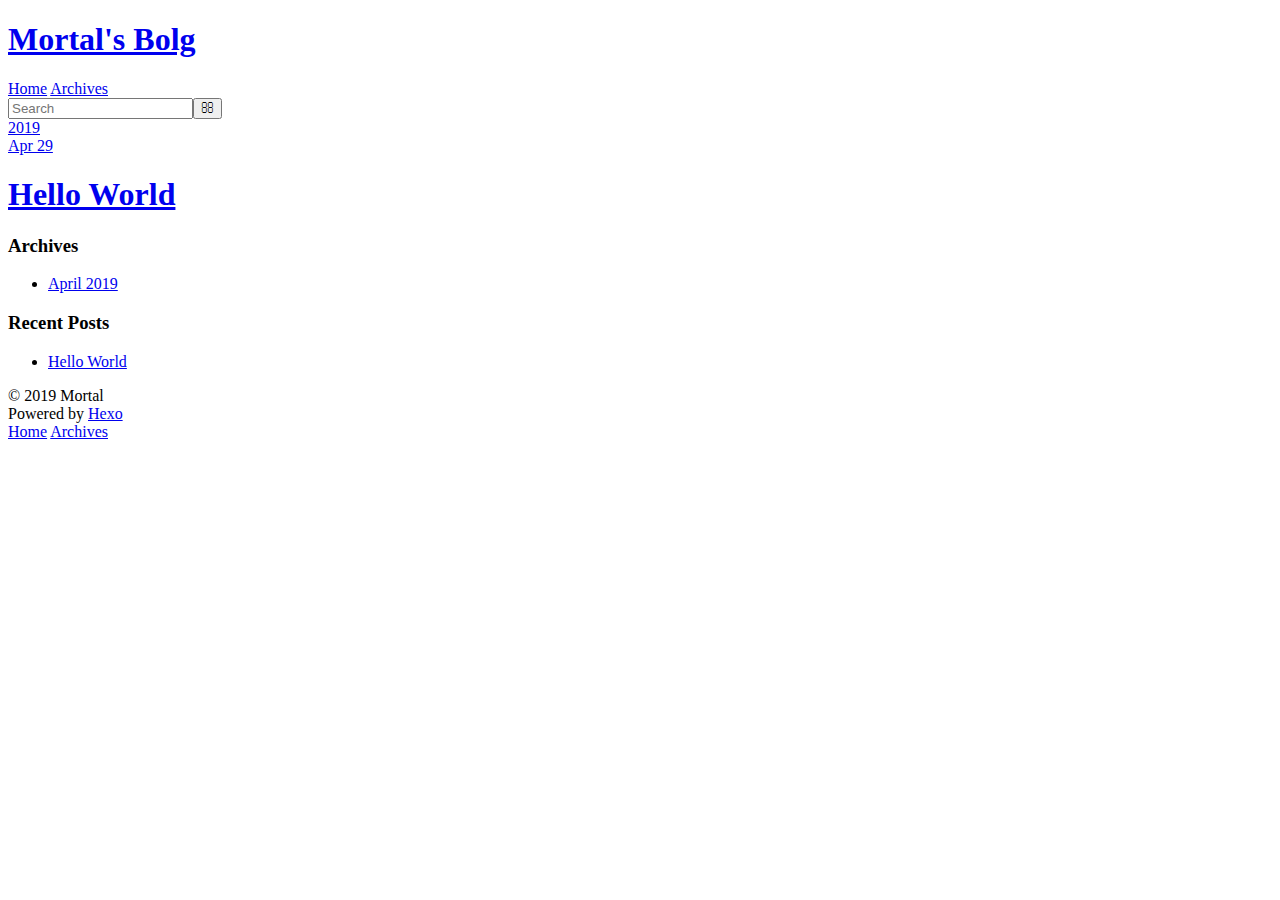
==== archives/index.html @ 1b593423 "Site updated: 2019-04-29 21:47:50" ====
<!DOCTYPE html>
<html>
<head><meta name="generator" content="Hexo 3.8.0">
  <meta charset="utf-8">
  

  
  <title>Archives | Mortal&#39;s Bolg</title>
  <meta name="viewport" content="width=device-width, initial-scale=1, maximum-scale=1">
  <meta property="og:type" content="website">
<meta property="og:title" content="Mortal&#39;s Bolg">
<meta property="og:url" content="http://yoursite.com/archives/index.html">
<meta property="og:site_name" content="Mortal&#39;s Bolg">
<meta property="og:locale" content="Chinese">
<meta name="twitter:card" content="summary">
<meta name="twitter:title" content="Mortal&#39;s Bolg">
  
    <link rel="alternate" href="/atom.xml" title="Mortal&#39;s Bolg" type="application/atom+xml">
  
  
    <link rel="icon" href="/favicon.png">
  
  
    <link href="//fonts.googleapis.com/css?family=Source+Code+Pro" rel="stylesheet" type="text/css">
  
  <link rel="stylesheet" href="/css/style.css">
</head>
</html>
<body>
  <div id="container">
    <div id="wrap">
      <header id="header">
  <div id="banner"></div>
  <div id="header-outer" class="outer">
    <div id="header-title" class="inner">
      <h1 id="logo-wrap">
        <a href="/" id="logo">Mortal&#39;s Bolg</a>
      </h1>
      
    </div>
    <div id="header-inner" class="inner">
      <nav id="main-nav">
        <a id="main-nav-toggle" class="nav-icon"></a>
        
          <a class="main-nav-link" href="/">Home</a>
        
          <a class="main-nav-link" href="/archives">Archives</a>
        
      </nav>
      <nav id="sub-nav">
        
          <a id="nav-rss-link" class="nav-icon" href="/atom.xml" title="RSS Feed"></a>
        
        <a id="nav-search-btn" class="nav-icon" title="Search"></a>
      </nav>
      <div id="search-form-wrap">
        <form action="//google.com/search" method="get" accept-charset="UTF-8" class="search-form"><input type="search" name="q" class="search-form-input" placeholder="Search"><button type="submit" class="search-form-submit">&#xF002;</button><input type="hidden" name="sitesearch" value="http://yoursite.com"></form>
      </div>
    </div>
  </div>
</header>
      <div class="outer">
        <section id="main">
  
  
    
    
      
      
      <section class="archives-wrap">
        <div class="archive-year-wrap">
          <a href="/archives/2019" class="archive-year">2019</a>
        </div>
        <div class="archives">
    
    <article class="archive-article archive-type-post">
  <div class="archive-article-inner">
    <header class="archive-article-header">
      <a href="/2019/04/29/hello-world/" class="archive-article-date">
  <time datetime="2019-04-29T12:44:18.365Z" itemprop="datePublished">Apr 29</time>
</a>
      
  
    <h1 itemprop="name">
      <a class="archive-article-title" href="/2019/04/29/hello-world/">Hello World</a>
    </h1>
  

    </header>
  </div>
</article>
  
  
    </div></section>
  


</section>
        
          <aside id="sidebar">
  
    

  
    

  
    
  
    
  <div class="widget-wrap">
    <h3 class="widget-title">Archives</h3>
    <div class="widget">
      <ul class="archive-list"><li class="archive-list-item"><a class="archive-list-link" href="/archives/2019/04/">April 2019</a></li></ul>
    </div>
  </div>


  
    
  <div class="widget-wrap">
    <h3 class="widget-title">Recent Posts</h3>
    <div class="widget">
      <ul>
        
          <li>
            <a href="/2019/04/29/hello-world/">Hello World</a>
          </li>
        
      </ul>
    </div>
  </div>

  
</aside>
        
      </div>
      <footer id="footer">
  
  <div class="outer">
    <div id="footer-info" class="inner">
      &copy; 2019 Mortal<br>
      Powered by <a href="http://hexo.io/" target="_blank">Hexo</a>
    </div>
  </div>
</footer>
    </div>
    <nav id="mobile-nav">
  
    <a href="/" class="mobile-nav-link">Home</a>
  
    <a href="/archives" class="mobile-nav-link">Archives</a>
  
</nav>
    

<script src="//ajax.googleapis.com/ajax/libs/jquery/2.0.3/jquery.min.js"></script>


  <link rel="stylesheet" href="/fancybox/jquery.fancybox.css">
  <script src="/fancybox/jquery.fancybox.pack.js"></script>


<script src="/js/script.js"></script>



  </div>
</body>
</html>
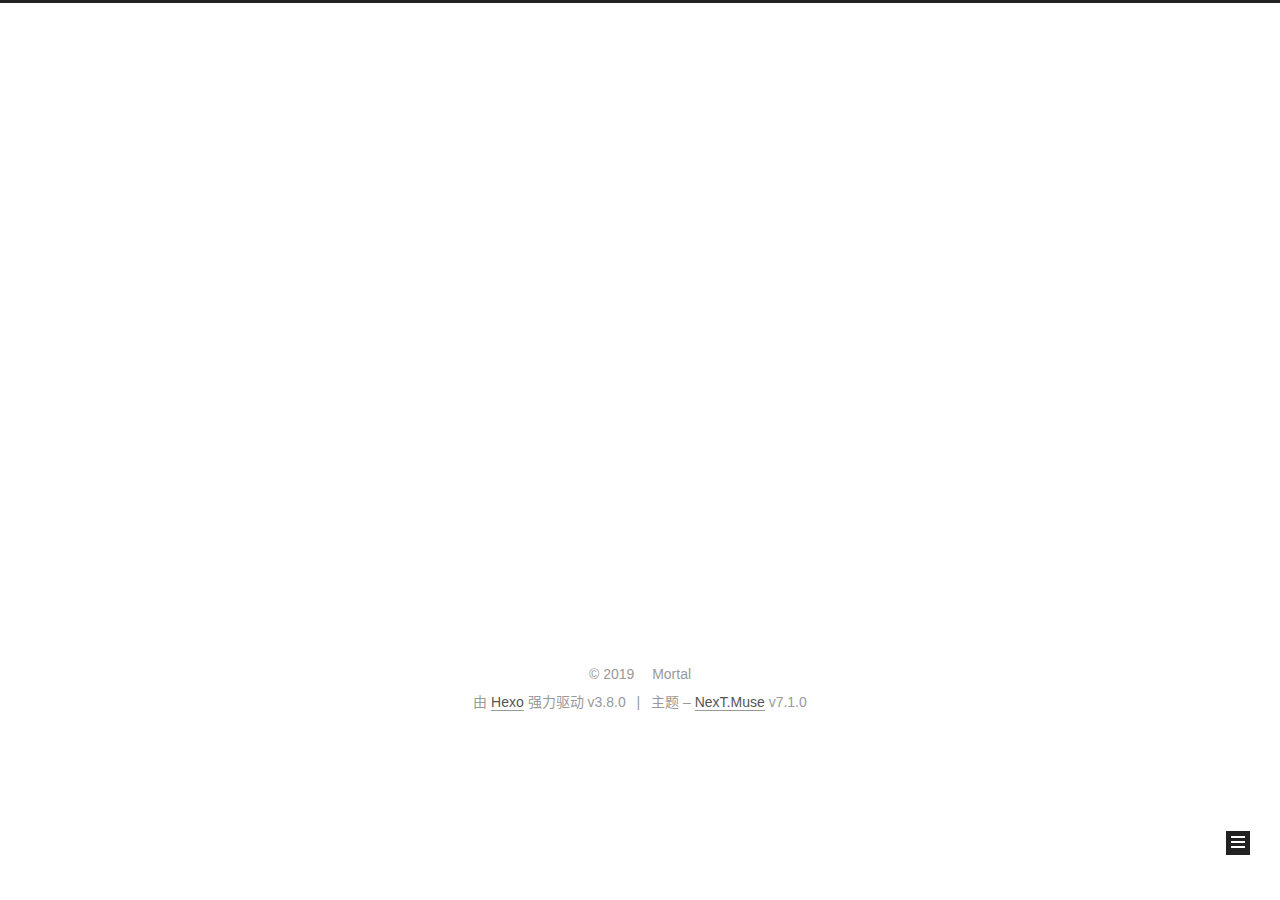
==== commit 8c509a71: "Site updated: 2019-04-29 22:42:26" ====
--- a/archives/index.html
+++ b/archives/index.html
@@ -1,170 +1,637 @@
 <!DOCTYPE html>
-<html>
+
+
+
+
+
+
+
+
+
+
+
+
+  
+
+
+<html class="theme-next muse use-motion" lang="zh-CN,en,default">
 <head><meta name="generator" content="Hexo 3.8.0">
-  <meta charset="utf-8">
-  
-
-  
-  <title>Archives | Mortal&#39;s Bolg</title>
-  <meta name="viewport" content="width=device-width, initial-scale=1, maximum-scale=1">
+  <meta charset="UTF-8">
+<meta http-equiv="X-UA-Compatible" content="IE=edge">
+<meta name="viewport" content="width=device-width, initial-scale=1, maximum-scale=2">
+<meta name="theme-color" content="#222">
+
+
+
+
+
+
+
+
+
+
+
+
+
+
+
+
+
+
+
+
+
+
+
+
+<link rel="stylesheet" href="/lib/font-awesome/css/font-awesome.min.css?v=4.6.2">
+
+<link rel="stylesheet" href="/css/main.css?v=7.1.0">
+
+
+  <link rel="apple-touch-icon" sizes="180x180" href="/images/apple-touch-icon-next.png?v=7.1.0">
+
+
+  <link rel="icon" type="image/png" sizes="32x32" href="/images/favicon-32x32-next.png?v=7.1.0">
+
+
+  <link rel="icon" type="image/png" sizes="16x16" href="/images/favicon-16x16-next.png?v=7.1.0">
+
+
+  <link rel="mask-icon" href="/images/logo.svg?v=7.1.0" color="#222">
+
+
+
+
+
+
+
+<script id="hexo.configurations">
+  var NexT = window.NexT || {};
+  var CONFIG = {
+    root: '/',
+    scheme: 'Muse',
+    version: '7.1.0',
+    sidebar: {"position":"left","display":"post","offset":12,"onmobile":false,"dimmer":false},
+    back2top: true,
+    back2top_sidebar: false,
+    fancybox: false,
+    fastclick: false,
+    lazyload: false,
+    tabs: true,
+    motion: {"enable":true,"async":false,"transition":{"post_block":"fadeIn","post_header":"slideDownIn","post_body":"slideDownIn","coll_header":"slideLeftIn","sidebar":"slideUpIn"}},
+    algolia: {
+      applicationID: '',
+      apiKey: '',
+      indexName: '',
+      hits: {"per_page":10},
+      labels: {"input_placeholder":"Search for Posts","hits_empty":"We didn't find any results for the search: ${query}","hits_stats":"${hits} results found in ${time} ms"}
+    }
+  };
+</script>
+
+
+  
+
+
+
+
   <meta property="og:type" content="website">
 <meta property="og:title" content="Mortal&#39;s Bolg">
-<meta property="og:url" content="http://yoursite.com/archives/index.html">
+<meta property="og:url" content="http://www.mortal.wiki/archives/index.html">
 <meta property="og:site_name" content="Mortal&#39;s Bolg">
-<meta property="og:locale" content="Chinese">
+<meta property="og:locale" content="zh-CN">
 <meta name="twitter:card" content="summary">
 <meta name="twitter:title" content="Mortal&#39;s Bolg">
-  
-    <link rel="alternate" href="/atom.xml" title="Mortal&#39;s Bolg" type="application/atom+xml">
-  
-  
-    <link rel="icon" href="/favicon.png">
-  
-  
-    <link href="//fonts.googleapis.com/css?family=Source+Code+Pro" rel="stylesheet" type="text/css">
-  
-  <link rel="stylesheet" href="/css/style.css">
+
+
+
+
+
+  
+  
+  <link rel="canonical" href="http://www.mortal.wiki/archives/">
+
+
+
+<script id="page.configurations">
+  CONFIG.page = {
+    sidebar: "",
+  };
+</script>
+
+  <title>归档 | Mortal's Bolg</title>
+  
+
+
+
+
+
+
+
+
+
+
+
+
+  <noscript>
+  <style>
+  .use-motion .motion-element,
+  .use-motion .brand,
+  .use-motion .menu-item,
+  .sidebar-inner,
+  .use-motion .post-block,
+  .use-motion .pagination,
+  .use-motion .comments,
+  .use-motion .post-header,
+  .use-motion .post-body,
+  .use-motion .collection-title { opacity: initial; }
+
+  .use-motion .logo,
+  .use-motion .site-title,
+  .use-motion .site-subtitle {
+    opacity: initial;
+    top: initial;
+  }
+
+  .use-motion .logo-line-before i { left: initial; }
+  .use-motion .logo-line-after i { right: initial; }
+  </style>
+</noscript>
+
 </head>
-</html>
-<body>
-  <div id="container">
-    <div id="wrap">
-      <header id="header">
-  <div id="banner"></div>
-  <div id="header-outer" class="outer">
-    <div id="header-title" class="inner">
-      <h1 id="logo-wrap">
-        <a href="/" id="logo">Mortal&#39;s Bolg</a>
-      </h1>
-      
+
+<body itemscope itemtype="http://schema.org/WebPage" lang="zh-CN">
+
+  
+  
+    
+  
+
+  <div class="container sidebar-position-left page-archive">
+    <div class="headband"></div>
+
+    <header id="header" class="header" itemscope itemtype="http://schema.org/WPHeader">
+      <div class="header-inner"><div class="site-brand-wrapper">
+  <div class="site-meta">
+    
+
+    <div class="custom-logo-site-title">
+      <a href="/" class="brand" rel="start">
+        <span class="logo-line-before"><i></i></span>
+        <span class="site-title">Mortal's Bolg</span>
+        <span class="logo-line-after"><i></i></span>
+      </a>
     </div>
-    <div id="header-inner" class="inner">
-      <nav id="main-nav">
-        <a id="main-nav-toggle" class="nav-icon"></a>
-        
-          <a class="main-nav-link" href="/">Home</a>
-        
-          <a class="main-nav-link" href="/archives">Archives</a>
-        
-      </nav>
-      <nav id="sub-nav">
-        
-          <a id="nav-rss-link" class="nav-icon" href="/atom.xml" title="RSS Feed"></a>
-        
-        <a id="nav-search-btn" class="nav-icon" title="Search"></a>
-      </nav>
-      <div id="search-form-wrap">
-        <form action="//google.com/search" method="get" accept-charset="UTF-8" class="search-form"><input type="search" name="q" class="search-form-input" placeholder="Search"><button type="submit" class="search-form-submit">&#xF002;</button><input type="hidden" name="sitesearch" value="http://yoursite.com"></form>
+    
+    
+  </div>
+
+  <div class="site-nav-toggle">
+    <button aria-label="切换导航栏">
+      <span class="btn-bar"></span>
+      <span class="btn-bar"></span>
+      <span class="btn-bar"></span>
+    </button>
+  </div>
+</div>
+
+
+
+<nav class="site-nav">
+  
+    <ul id="menu" class="menu">
+      
+        
+        
+        
+          
+          <li class="menu-item menu-item-home">
+
+    
+    
+    
+      
+    
+
+    
+
+    <a href="/" rel="section"><i class="menu-item-icon fa fa-fw fa-home"></i> <br>首页</a>
+
+  </li>
+        
+        
+        
+          
+          <li class="menu-item menu-item-archives menu-item-active">
+
+    
+    
+    
+      
+    
+
+    
+
+    <a href="/archives/" rel="section"><i class="menu-item-icon fa fa-fw fa-archive"></i> <br>归档</a>
+
+  </li>
+
+      
+      
+    </ul>
+  
+
+  
+    
+
+    
+    
+      
+      
+    
+      
+      
+    
+    
+
+  
+
+
+  
+
+  
+</nav>
+
+
+
+  
+
+
+
+</div>
+    </header>
+
+    
+
+
+    <main id="main" class="main">
+      <div class="main-inner">
+        <div class="content-wrap">
+          
+          <div id="content" class="content">
+            
+
+  
+  
+  
+  <div class="post-block archive">
+    <div id="posts" class="posts-collapse">
+      <span class="archive-move-on"></span>
+
+      
+      <span class="archive-page-counter">
+        
+        
+        
+          
+        
+        嗯..! 目前共计 2 篇日志。 继续努力。
+      </span>
+      
+
+      
+
+        
+        
+        
+
+        
+          
+          <div class="collection-title">
+            <h1 class="archive-year" id="archive-year-2019">2019</h1>
+          </div>
+        
+        
+
+        
+
+  <article class="post post-type-normal" itemscope itemtype="http://schema.org/Article">
+    <header class="post-header">
+
+      <h2 class="post-title">
+        
+          <a class="post-title-link" href="/2019/04/29/CTF中的ereg()和in_array()函数/" itemprop="url">
+            
+              <span itemprop="name">未命名</span>
+            
+          </a>
+        
+      </h2>
+
+      <div class="post-meta">
+        <time class="post-time" itemprop="dateCreated" datetime="2019-04-29T22:41:28+08:00" content="2019-04-29">
+          04-29
+        </time>
       </div>
+
+    </header>
+  </article>
+
+
+
+      
+
+        
+        
+        
+
+        
+        
+
+        
+
+  <article class="post post-type-normal" itemscope itemtype="http://schema.org/Article">
+    <header class="post-header">
+
+      <h2 class="post-title">
+        
+          <a class="post-title-link" href="/2019/04/29/hello-world/" itemprop="url">
+            
+              <span itemprop="name">Hello World</span>
+            
+          </a>
+        
+      </h2>
+
+      <div class="post-meta">
+        <time class="post-time" itemprop="dateCreated" datetime="2019-04-29T20:44:18+08:00" content="2019-04-29">
+          04-29
+        </time>
+      </div>
+
+    </header>
+  </article>
+
+
+
+      
+
     </div>
   </div>
-</header>
-      <div class="outer">
-        <section id="main">
-  
-  
-    
-    
-      
-      
-      <section class="archives-wrap">
-        <div class="archive-year-wrap">
-          <a href="/archives/2019" class="archive-year">2019</a>
+  
+  
+  
+
+  
+
+
+
+          </div>
+          
+
         </div>
-        <div class="archives">
-    
-    <article class="archive-article archive-type-post">
-  <div class="archive-article-inner">
-    <header class="archive-article-header">
-      <a href="/2019/04/29/hello-world/" class="archive-article-date">
-  <time datetime="2019-04-29T12:44:18.365Z" itemprop="datePublished">Apr 29</time>
-</a>
-      
-  
-    <h1 itemprop="name">
-      <a class="archive-article-title" href="/2019/04/29/hello-world/">Hello World</a>
-    </h1>
-  
-
-    </header>
-  </div>
-</article>
-  
-  
-    </div></section>
-  
-
-
-</section>
-        
-          <aside id="sidebar">
-  
-    
-
-  
-    
-
-  
-    
-  
-    
-  <div class="widget-wrap">
-    <h3 class="widget-title">Archives</h3>
-    <div class="widget">
-      <ul class="archive-list"><li class="archive-list-item"><a class="archive-list-link" href="/archives/2019/04/">April 2019</a></li></ul>
+        
+          
+  
+  <div class="sidebar-toggle">
+    <div class="sidebar-toggle-line-wrap">
+      <span class="sidebar-toggle-line sidebar-toggle-line-first"></span>
+      <span class="sidebar-toggle-line sidebar-toggle-line-middle"></span>
+      <span class="sidebar-toggle-line sidebar-toggle-line-last"></span>
     </div>
   </div>
 
-
-  
-    
-  <div class="widget-wrap">
-    <h3 class="widget-title">Recent Posts</h3>
-    <div class="widget">
-      <ul>
-        
-          <li>
-            <a href="/2019/04/29/hello-world/">Hello World</a>
-          </li>
-        
-      </ul>
+  <aside id="sidebar" class="sidebar">
+    <div class="sidebar-inner">
+
+      
+
+      
+
+      <div class="site-overview-wrap sidebar-panel sidebar-panel-active">
+        <div class="site-overview">
+          <div class="site-author motion-element" itemprop="author" itemscope itemtype="http://schema.org/Person">
+            
+              <p class="site-author-name" itemprop="name">Mortal</p>
+              <div class="site-description motion-element" itemprop="description"></div>
+          </div>
+
+          
+            <nav class="site-state motion-element">
+              
+                <div class="site-state-item site-state-posts">
+                
+                  <a href="/archives/">
+                
+                    <span class="site-state-item-count">2</span>
+                    <span class="site-state-item-name">日志</span>
+                  </a>
+                </div>
+              
+
+              
+
+              
+            </nav>
+          
+
+          
+
+          
+
+          
+
+          
+
+          
+          
+
+          
+            
+          
+          
+
+        </div>
+      </div>
+
+      
+
+      
+
     </div>
+  </aside>
+  
+
+
+        
+      </div>
+    </main>
+
+    <footer id="footer" class="footer">
+      <div class="footer-inner">
+        <div class="copyright">&copy; <span itemprop="copyrightYear">2019</span>
+  <span class="with-love" id="animate">
+    <i class="fa fa-user"></i>
+  </span>
+  <span class="author" itemprop="copyrightHolder">Mortal</span>
+
+  
+
+  
+</div>
+
+
+  <div class="powered-by">由 <a href="https://hexo.io" class="theme-link" rel="noopener" target="_blank">Hexo</a> 强力驱动 v3.8.0</div>
+
+
+
+  <span class="post-meta-divider">|</span>
+
+
+
+  <div class="theme-info">主题 – <a href="https://theme-next.org" class="theme-link" rel="noopener" target="_blank">NexT.Muse</a> v7.1.0</div>
+
+
+
+
+        
+
+
+
+
+
+
+
+
+        
+      </div>
+    </footer>
+
+    
+      <div class="back-to-top">
+        <i class="fa fa-arrow-up"></i>
+        
+      </div>
+    
+
+    
+
+    
+
+    
   </div>
 
   
-</aside>
-        
-      </div>
-      <footer id="footer">
-  
-  <div class="outer">
-    <div id="footer-info" class="inner">
-      &copy; 2019 Mortal<br>
-      Powered by <a href="http://hexo.io/" target="_blank">Hexo</a>
-    </div>
-  </div>
-</footer>
-    </div>
-    <nav id="mobile-nav">
-  
-    <a href="/" class="mobile-nav-link">Home</a>
-  
-    <a href="/archives" class="mobile-nav-link">Archives</a>
-  
-</nav>
-    
-
-<script src="//ajax.googleapis.com/ajax/libs/jquery/2.0.3/jquery.min.js"></script>
-
-
-  <link rel="stylesheet" href="/fancybox/jquery.fancybox.css">
-  <script src="/fancybox/jquery.fancybox.pack.js"></script>
-
-
-<script src="/js/script.js"></script>
-
-
-
-  </div>
+
+<script>
+  if (Object.prototype.toString.call(window.Promise) !== '[object Function]') {
+    window.Promise = null;
+  }
+</script>
+
+
+
+
+
+
+
+
+
+
+
+
+
+
+
+
+
+
+
+
+
+
+
+
+
+
+  
+  <script src="/lib/jquery/index.js?v=2.1.3"></script>
+
+  
+  <script src="/lib/velocity/velocity.min.js?v=1.2.1"></script>
+
+  
+  <script src="/lib/velocity/velocity.ui.min.js?v=1.2.1"></script>
+
+
+  
+
+
+  <script src="/js/utils.js?v=7.1.0"></script>
+
+  <script src="/js/motion.js?v=7.1.0"></script>
+
+
+
+  
+  
+
+
+  <script src="/js/schemes/muse.js?v=7.1.0"></script>
+
+
+
+  
+
+  
+
+
+  <script src="/js/next-boot.js?v=7.1.0"></script>
+
+
+  
+
+  
+
+  
+
+  
+
+
+
+  
+
+
+
+
+  
+
+  
+
+  
+
+  
+
+  
+
+  
+
+  
+
+  
+
+  
+
+  
+
+  
+
+  
+
+  
+
+  
+
 </body>
-</html>+</html>
--- a/css/main.css
+++ b/css/main.css
@@ -0,0 +1,2476 @@
+/* normalize.css v8.0.1 | MIT License | github.com/necolas/normalize.css */
+html {
+  line-height: 1.15; /* 1 */
+  -webkit-text-size-adjust: 100%; /* 2 */
+}
+body {
+  margin: 0;
+}
+main {
+  display: block;
+}
+h1 {
+  font-size: 2em;
+  margin: 0.67em 0;
+}
+hr {
+  box-sizing: content-box; /* 1 */
+  height: 0; /* 1 */
+  overflow: visible; /* 2 */
+}
+pre {
+  font-family: monospace, monospace; /* 1 */
+  font-size: 1em; /* 2 */
+}
+a {
+  background-color: transparent;
+}
+abbr[title] {
+  border-bottom: none; /* 1 */
+  text-decoration: underline; /* 2 */
+  text-decoration: underline dotted; /* 2 */
+}
+b,
+strong {
+  font-weight: bolder;
+}
+code,
+kbd,
+samp {
+  font-family: monospace, monospace; /* 1 */
+  font-size: 1em; /* 2 */
+}
+small {
+  font-size: 80%;
+}
+sub,
+sup {
+  font-size: 75%;
+  line-height: 0;
+  position: relative;
+  vertical-align: baseline;
+}
+sub {
+  bottom: -0.25em;
+}
+sup {
+  top: -0.5em;
+}
+img {
+  border-style: none;
+}
+button,
+input,
+optgroup,
+select,
+textarea {
+  font-family: inherit; /* 1 */
+  font-size: 100%; /* 1 */
+  line-height: 1.15; /* 1 */
+  margin: 0; /* 2 */
+}
+button,
+input {
+/* 1 */
+  overflow: visible;
+}
+button,
+select {
+/* 1 */
+  text-transform: none;
+}
+button,
+[type="button"],
+[type="reset"],
+[type="submit"] {
+  -webkit-appearance: button;
+}
+button::-moz-focus-inner,
+[type="button"]::-moz-focus-inner,
+[type="reset"]::-moz-focus-inner,
+[type="submit"]::-moz-focus-inner {
+  border-style: none;
+  padding: 0;
+}
+button:-moz-focusring,
+[type="button"]:-moz-focusring,
+[type="reset"]:-moz-focusring,
+[type="submit"]:-moz-focusring {
+  outline: 1px dotted ButtonText;
+}
+fieldset {
+  padding: 0.35em 0.75em 0.625em;
+}
+legend {
+  box-sizing: border-box; /* 1 */
+  color: inherit; /* 2 */
+  display: table; /* 1 */
+  max-width: 100%; /* 1 */
+  padding: 0; /* 3 */
+  white-space: normal; /* 1 */
+}
+progress {
+  vertical-align: baseline;
+}
+textarea {
+  overflow: auto;
+}
+[type="checkbox"],
+[type="radio"] {
+  box-sizing: border-box; /* 1 */
+  padding: 0; /* 2 */
+}
+[type="number"]::-webkit-inner-spin-button,
+[type="number"]::-webkit-outer-spin-button {
+  height: auto;
+}
+[type="search"] {
+  -webkit-appearance: textfield; /* 1 */
+  outline-offset: -2px; /* 2 */
+}
+[type="search"]::-webkit-search-decoration {
+  -webkit-appearance: none;
+}
+::-webkit-file-upload-button {
+  -webkit-appearance: button; /* 1 */
+  font: inherit; /* 2 */
+}
+details {
+  display: block;
+}
+summary {
+  display: list-item;
+}
+template {
+  display: none;
+}
+[hidden] {
+  display: none;
+}
+::selection {
+  background: #262a30;
+  color: #fff;
+}
+body {
+  position: relative;
+  font-family: 'Lato', "PingFang SC", "Microsoft YaHei", sans-serif;
+  font-size: 14px;
+  line-height: 2;
+  color: #555;
+  background: #fff;
+}
+@media (max-width: 991px) {
+  body {
+    padding-right: 0 !important;
+  }
+}
+@media (min-width: 1200px) {
+  body {
+    font-size: 16px;
+  }
+}
+h1,
+h2,
+h3,
+h4,
+h5,
+h6 {
+  margin: 20px 0 15px;
+  padding: 0;
+  font-weight: bold;
+  line-height: 1.5;
+  font-family: 'Lato', "PingFang SC", "Microsoft YaHei", sans-serif;
+}
+h1 {
+  font-size: 22px;
+}
+h1 code {
+  font-size: 1em;
+}
+@media (max-width: 767px) {
+  h1 {
+    font-size: 18px;
+  }
+  h1 code {
+    font-size: 1em;
+  }
+}
+h2 {
+  font-size: 20px;
+}
+h2 code {
+  font-size: 1em;
+}
+@media (max-width: 767px) {
+  h2 {
+    font-size: 16px;
+  }
+  h2 code {
+    font-size: 1em;
+  }
+}
+h3 {
+  font-size: 18px;
+}
+h3 code {
+  font-size: 1em;
+}
+@media (max-width: 767px) {
+  h3 {
+    font-size: 14px;
+  }
+  h3 code {
+    font-size: 1em;
+  }
+}
+h4 {
+  font-size: 16px;
+}
+h4 code {
+  font-size: 1em;
+}
+@media (max-width: 767px) {
+  h4 {
+    font-size: 12px;
+  }
+  h4 code {
+    font-size: 1em;
+  }
+}
+h5 {
+  font-size: 14px;
+}
+h5 code {
+  font-size: 1em;
+}
+@media (max-width: 767px) {
+  h5 {
+    font-size: 10px;
+  }
+  h5 code {
+    font-size: 1em;
+  }
+}
+h6 {
+  font-size: 12px;
+}
+h6 code {
+  font-size: 1em;
+}
+@media (max-width: 767px) {
+  h6 {
+    font-size: 8px;
+  }
+  h6 code {
+    font-size: 1em;
+  }
+}
+p {
+  margin: 0 0 20px 0;
+}
+a,
+span.exturl {
+  overflow-wrap: break-word;
+  word-wrap: break-word;
+  background-color: transparent;
+  color: #555;
+  text-decoration: none;
+  outline: none;
+  border-bottom: 1px solid #999;
+  cursor: pointer;
+}
+a:hover,
+span.exturl:hover {
+  color: #222;
+  border-bottom-color: #222;
+}
+video {
+  max-width: 100%;
+  display: block;
+  margin-left: auto;
+  margin-right: auto;
+}
+img {
+  display: block;
+  margin: auto;
+  max-width: 100%;
+  height: auto;
+}
+hr {
+  margin: 40px 0;
+  height: 3px;
+  border: none;
+  background-color: #ddd;
+  background-image: repeating-linear-gradient(-45deg, #fff, #fff 4px, transparent 4px, transparent 8px);
+}
+blockquote {
+  margin: 0;
+  padding: 0 15px;
+  color: #666;
+  border-left: 4px solid #ddd;
+}
+blockquote cite::before {
+  content: "-";
+  padding: 0 5px;
+}
+dt {
+  font-weight: 700;
+}
+dd {
+  margin: 0;
+  padding: 0;
+}
+kbd {
+  border: 1px solid #ccc;
+  border-radius: 0.2em;
+  box-shadow: 0.1em 0.1em 0.2em rgba(0,0,0,0.1);
+  background-color: #f9f9f9;
+  font-family: inherit;
+  background-image: linear-gradient(top, #eee, #fff, #eee);
+  padding: 0.1em 0.3em;
+  white-space: nowrap;
+}
+.text-left {
+  text-align: left;
+}
+.text-center {
+  text-align: center;
+}
+.text-right {
+  text-align: right;
+}
+.text-justify {
+  text-align: justify;
+}
+.text-nowrap {
+  white-space: nowrap;
+}
+.text-lowercase {
+  text-transform: lowercase;
+}
+.text-uppercase {
+  text-transform: uppercase;
+}
+.text-capitalize {
+  text-transform: capitalize;
+}
+.center-block {
+  display: block;
+  margin-left: auto;
+  margin-right: auto;
+}
+.clearfix:before,
+.clearfix:after {
+  content: " ";
+  display: table;
+}
+.clearfix:after {
+  clear: both;
+}
+.pullquote {
+  width: 45%;
+}
+.pullquote.left {
+  float: left;
+  margin-left: 5px;
+  margin-right: 10px;
+}
+.pullquote.right {
+  float: right;
+  margin-left: 10px;
+  margin-right: 5px;
+}
+.affix {
+  position: fixed;
+}
+.translation {
+  margin-top: -20px;
+  font-size: 14px;
+  color: #999;
+}
+.scrollbar-measure {
+  width: 100px;
+  height: 100px;
+  overflow: scroll;
+  position: absolute;
+  top: -9999px;
+}
+.use-motion .motion-element {
+  opacity: 0;
+}
+.table-container {
+  margin: 20px 0;
+  overflow: auto;
+  -webkit-overflow-scrolling: touch;
+}
+.highlight .table-container {
+  margin: 0px;
+}
+table {
+  width: 100%;
+  border-collapse: collapse;
+  border-spacing: 0;
+  font-size: 14px;
+}
+table > tbody > tr:nth-of-type(odd) {
+  background-color: #f9f9f9;
+}
+table > tbody > tr:hover {
+  background-color: #f5f5f5;
+}
+caption,
+th,
+td {
+  padding: 8px;
+  text-align: left;
+  vertical-align: middle;
+  font-weight: normal;
+}
+th,
+td {
+  border: 1px solid #ddd;
+  border-bottom: 3px solid #ddd;
+}
+th {
+  padding-bottom: 10px;
+  font-weight: 700;
+}
+td {
+  border-bottom-width: 1px;
+}
+html,
+body {
+  height: 100%;
+}
+.container {
+  position: relative;
+}
+.header-inner {
+  margin: 0 auto;
+  padding: 100px 0 70px;
+  width: 700px;
+}
+@media (min-width: 1200px) {
+  .container .header-inner {
+    width: 800px;
+  }
+}
+@media (min-width: 1600px) {
+  .container .header-inner {
+    width: 900px;
+  }
+}
+.main-inner {
+  margin: 0 auto;
+  width: 700px;
+}
+@media (min-width: 1200px) {
+  .container .main-inner {
+    width: 800px;
+  }
+}
+@media (min-width: 1600px) {
+  .container .main-inner {
+    width: 900px;
+  }
+}
+.footer {
+  padding: 20px 0;
+}
+.footer-inner {
+  box-sizing: border-box;
+  margin: 0px auto;
+  width: 700px;
+}
+@media (min-width: 1200px) {
+  .container .footer-inner {
+    width: 800px;
+  }
+}
+@media (min-width: 1600px) {
+  .container .footer-inner {
+    width: 900px;
+  }
+}
+pre,
+.highlight {
+  overflow: auto;
+  margin: 20px 0;
+  padding: 0;
+  font-size: 14px;
+  color: #4d4d4c;
+  background: #f7f7f7;
+  line-height: 1.6;
+}
+pre,
+code {
+  font-family: consolas, Menlo, "PingFang SC", "Microsoft YaHei", monospace;
+}
+code {
+  overflow-wrap: break-word;
+  word-wrap: break-word;
+  padding: 2px 4px;
+  color: #555;
+  background: #eee;
+  border-radius: 3px;
+  font-size: 14px;
+}
+pre {
+  padding: 10px;
+}
+pre code {
+  padding: 0;
+  color: #4d4d4c;
+  background: none;
+  text-shadow: none;
+}
+.highlight {
+  border-radius: 1px;
+}
+.highlight pre {
+  border: none;
+  margin: 0;
+  padding: 10px 0;
+}
+.highlight table {
+  margin: 0;
+  width: auto;
+  border: none;
+}
+.highlight td {
+  border: none;
+  padding: 0;
+}
+.highlight figcaption {
+  font-size: 1em;
+  color: #4d4d4c;
+  line-height: 1em;
+  margin-bottom: 1em;
+  margin: 0em;
+  padding: 0.5em;
+  background: #eee;
+  border-bottom: 1px solid #e9e9e9;
+}
+.highlight figcaption:before,
+.highlight figcaption:after {
+  content: " ";
+  display: table;
+}
+.highlight figcaption:after {
+  clear: both;
+}
+.highlight figcaption a {
+  float: right;
+  color: #4d4d4c;
+}
+.highlight figcaption a:hover {
+  border-bottom-color: #4d4d4c;
+}
+.highlight .gutter pre {
+  padding-left: 10px;
+  padding-right: 10px;
+  color: #869194;
+  text-align: right;
+  background-color: #eff2f3;
+}
+.highlight .code pre {
+  width: 100%;
+  padding-left: 10px;
+  padding-right: 10px;
+  background-color: #f7f7f7;
+}
+.highlight .line {
+  height: 20px;
+}
+.gutter {
+  -webkit-user-select: none;
+  -moz-user-select: none;
+  -ms-user-select: none;
+  user-select: none;
+}
+.gist table {
+  width: auto;
+}
+.gist table td {
+  border: none;
+}
+pre .deletion {
+  background: #fdd;
+}
+pre .addition {
+  background: #dfd;
+}
+pre .meta {
+  color: #8959a8;
+}
+pre .comment {
+  color: #8e908c;
+}
+pre .variable,
+pre .attribute,
+pre .tag,
+pre .name,
+pre .regexp,
+pre .ruby .constant,
+pre .xml .tag .title,
+pre .xml .pi,
+pre .xml .doctype,
+pre .html .doctype,
+pre .css .id,
+pre .css .class,
+pre .css .pseudo {
+  color: #c82829;
+}
+pre .number,
+pre .preprocessor,
+pre .built_in,
+pre .builtin-name,
+pre .literal,
+pre .params,
+pre .constant,
+pre .command {
+  color: #f5871f;
+}
+pre .ruby .class .title,
+pre .css .rules .attribute,
+pre .string,
+pre .symbol,
+pre .value,
+pre .inheritance,
+pre .header,
+pre .ruby .symbol,
+pre .xml .cdata,
+pre .special,
+pre .formula {
+  color: #718c00;
+}
+pre .title,
+pre .css .hexcolor {
+  color: #3e999f;
+}
+pre .function,
+pre .python .decorator,
+pre .python .title,
+pre .ruby .function .title,
+pre .ruby .title .keyword,
+pre .perl .sub,
+pre .javascript .title,
+pre .coffeescript .title {
+  color: #4271ae;
+}
+pre .keyword,
+pre .javascript .function {
+  color: #8959a8;
+}
+.posts-expand .post-body img.full-image {
+  border: none;
+}
+.blockquote-center,
+.page-home .post-type-quote blockquote,
+.page-post-detail .post-type-quote blockquote {
+  position: relative;
+  margin: 40px 0;
+  padding: 0;
+  border-left: none;
+  text-align: center;
+}
+.blockquote-center::before,
+.page-home .post-type-quote blockquote::before,
+.page-post-detail .post-type-quote blockquote::before,
+.blockquote-center::after,
+.page-home .post-type-quote blockquote::after,
+.page-post-detail .post-type-quote blockquote::after {
+  position: absolute;
+  content: ' ';
+  display: block;
+  width: 100%;
+  height: 24px;
+  opacity: 0.2;
+  background-repeat: no-repeat;
+  background-position: 0 -6px;
+  background-size: 22px 22px;
+}
+.blockquote-center::before,
+.page-home .post-type-quote blockquote::before,
+.page-post-detail .post-type-quote blockquote::before {
+  top: -20px;
+  background-image: url("../images/quote-l.svg");
+  border-top: 1px solid #ccc;
+}
+.blockquote-center::after,
+.page-home .post-type-quote blockquote::after,
+.page-post-detail .post-type-quote blockquote::after {
+  bottom: -20px;
+  background-image: url("../images/quote-r.svg");
+  border-bottom: 1px solid #ccc;
+  background-position: 100% 8px;
+}
+.blockquote-center p,
+.page-home .post-type-quote blockquote p,
+.page-post-detail .post-type-quote blockquote p,
+.blockquote-center div,
+.page-home .post-type-quote blockquote div,
+.page-post-detail .post-type-quote blockquote div {
+  text-align: center;
+}
+.post .post-body .group-picture img {
+  box-sizing: border-box;
+  padding: 0 3px;
+  border: none;
+}
+.post .group-picture-row {
+  overflow: hidden;
+  margin-top: 6px;
+}
+.post .group-picture-row:first-child {
+  margin-top: 0;
+}
+.post .group-picture-column {
+  float: left;
+}
+.page-post-detail .post-body .group-picture-column {
+  float: none;
+  margin-top: 10px;
+  width: auto !important;
+}
+.page-post-detail .post-body .group-picture-column img {
+  margin: 0 auto;
+}
+.page-archive .group-picture-container {
+  overflow: hidden;
+}
+.page-archive .group-picture-row {
+  float: left;
+}
+.page-archive .group-picture-row:first-child {
+  margin-top: 6px;
+}
+.page-archive .group-picture-column {
+  max-width: 150px;
+  max-height: 150px;
+}
+.post-body .label {
+  display: inline;
+  padding: 0 2px;
+}
+.post-body .label.default {
+  background-color: #f0f0f0;
+}
+.post-body .label.primary {
+  background-color: #efe6f7;
+}
+.post-body .label.info {
+  background-color: #e5f2f8;
+}
+.post-body .label.success {
+  background-color: #e7f4e9;
+}
+.post-body .label.warning {
+  background-color: #fcf6e1;
+}
+.post-body .label.danger {
+  background-color: #fae8eb;
+}
+.post-body .note {
+  position: relative;
+  padding: 15px;
+  margin-bottom: 20px;
+  border: 1px solid #eee;
+  border-left-width: 5px;
+  border-radius: 3px;
+}
+.post-body .note h2,
+.post-body .note h3,
+.post-body .note h4,
+.post-body .note h5,
+.post-body .note h6 {
+  margin-top: 0;
+  margin-bottom: 0;
+  border-bottom: initial;
+  padding-top: 0 !important;
+}
+.post-body .note p:first-child,
+.post-body .note ul:first-child,
+.post-body .note ol:first-child,
+.post-body .note table:first-child,
+.post-body .note pre:first-child,
+.post-body .note blockquote:first-child {
+  margin-top: 0;
+}
+.post-body .note p:last-child,
+.post-body .note ul:last-child,
+.post-body .note ol:last-child,
+.post-body .note table:last-child,
+.post-body .note pre:last-child,
+.post-body .note blockquote:last-child {
+  margin-bottom: 0;
+}
+.post-body .note.default {
+  border-left-color: #777;
+}
+.post-body .note.default h2,
+.post-body .note.default h3,
+.post-body .note.default h4,
+.post-body .note.default h5,
+.post-body .note.default h6 {
+  color: #777;
+}
+.post-body .note.primary {
+  border-left-color: #6f42c1;
+}
+.post-body .note.primary h2,
+.post-body .note.primary h3,
+.post-body .note.primary h4,
+.post-body .note.primary h5,
+.post-body .note.primary h6 {
+  color: #6f42c1;
+}
+.post-body .note.info {
+  border-left-color: #428bca;
+}
+.post-body .note.info h2,
+.post-body .note.info h3,
+.post-body .note.info h4,
+.post-body .note.info h5,
+.post-body .note.info h6 {
+  color: #428bca;
+}
+.post-body .note.success {
+  border-left-color: #5cb85c;
+}
+.post-body .note.success h2,
+.post-body .note.success h3,
+.post-body .note.success h4,
+.post-body .note.success h5,
+.post-body .note.success h6 {
+  color: #5cb85c;
+}
+.post-body .note.warning {
+  border-left-color: #f0ad4e;
+}
+.post-body .note.warning h2,
+.post-body .note.warning h3,
+.post-body .note.warning h4,
+.post-body .note.warning h5,
+.post-body .note.warning h6 {
+  color: #f0ad4e;
+}
+.post-body .note.danger {
+  border-left-color: #d9534f;
+}
+.post-body .note.danger h2,
+.post-body .note.danger h3,
+.post-body .note.danger h4,
+.post-body .note.danger h5,
+.post-body .note.danger h6 {
+  color: #d9534f;
+}
+.post-body .tabs {
+  position: relative;
+  display: block;
+  margin-bottom: 20px;
+  padding-top: 10px;
+}
+.post-body .tabs ul.nav-tabs {
+  margin: 0;
+  padding: 0;
+  display: flex;
+  margin-bottom: -1px;
+}
+@media (max-width: 413px) {
+  .post-body .tabs ul.nav-tabs {
+    display: block;
+    margin-bottom: 5px;
+  }
+}
+.post-body .tabs ul.nav-tabs li.tab {
+  list-style-type: none !important;
+  margin: 0 0.25em 0 0;
+  border-top: 3px solid transparent;
+  border-left: 1px solid transparent;
+  border-right: 1px solid transparent;
+}
+@media (max-width: 413px) {
+  .post-body .tabs ul.nav-tabs li.tab {
+    margin: initial;
+    border-top: 1px solid transparent;
+    border-left: 3px solid transparent;
+    border-right: 1px solid transparent;
+    border-bottom: 1px solid transparent;
+  }
+}
+.post-body .tabs ul.nav-tabs li.tab a {
+  outline: 0;
+  border-bottom: initial;
+  display: block;
+  line-height: 1.8em;
+  padding: 0.25em 0.75em;
+  transition-duration: 0.2s;
+  transition-timing-function: ease-out;
+  transition-delay: 0s;
+}
+.post-body .tabs ul.nav-tabs li.tab a i {
+  width: 1.285714285714286em;
+}
+.post-body .tabs ul.nav-tabs li.tab.active {
+  border-top: 3px solid #fc6423;
+  border-left: 1px solid #ddd;
+  border-right: 1px solid #ddd;
+  background-color: #fff;
+}
+@media (max-width: 413px) {
+  .post-body .tabs ul.nav-tabs li.tab.active {
+    border-top: 1px solid #ddd;
+    border-left: 3px solid #fc6423;
+    border-right: 1px solid #ddd;
+    border-bottom: 1px solid #ddd;
+  }
+}
+.post-body .tabs ul.nav-tabs li.tab.active a {
+  cursor: default;
+  color: #555;
+}
+.post-body .tabs .tab-content {
+  background-color: #fff;
+}
+.post-body .tabs .tab-content .tab-pane {
+  border: 1px solid #ddd;
+  padding: 20px 20px 0 20px;
+}
+.post-body .tabs .tab-content .tab-pane:not(.active) {
+  display: none;
+}
+.post-body .tabs .tab-content .tab-pane.active {
+  display: block;
+}
+.btn {
+  display: inline-block;
+  padding: 0 20px;
+  font-size: 14px;
+  color: #fff;
+  background: #222;
+  border: 2px solid #222;
+  text-decoration: none;
+  border-radius: 0;
+  transition-property: background-color;
+  transition-duration: 0.2s;
+  transition-timing-function: ease-in-out;
+  transition-delay: 0s;
+  line-height: 2;
+}
+.btn:hover {
+  border-color: #222;
+  color: #222;
+  background: #fff;
+}
+.btn +.btn {
+  margin: 0 0 8px 8px;
+}
+.btn .fa-fw {
+  width: 1.285714285714286em;
+  text-align: left;
+}
+.btn-bar {
+  display: block;
+  width: 22px;
+  height: 2px;
+  background: #555;
+  border-radius: 1px;
+}
+.btn-bar+.btn-bar {
+  margin-top: 4px;
+}
+.pagination {
+  margin: 120px 0 40px;
+  text-align: center;
+  border-top: 1px solid #eee;
+}
+.page-number-basic,
+.pagination .prev,
+.pagination .next,
+.pagination .page-number,
+.pagination .space {
+  display: inline-block;
+  position: relative;
+  top: -1px;
+  margin: 0 10px;
+  padding: 0 11px;
+}
+@media (max-width: 767px) {
+  .page-number-basic,
+  .pagination .prev,
+  .pagination .next,
+  .pagination .page-number,
+  .pagination .space {
+    margin: 0 5px;
+  }
+}
+.pagination .prev,
+.pagination .next,
+.pagination .page-number {
+  border-bottom: 0;
+  border-top: 1px solid #eee;
+  transition-property: border-color;
+  transition-duration: 0.2s;
+  transition-timing-function: ease-in-out;
+  transition-delay: 0s;
+}
+.pagination .prev:hover,
+.pagination .next:hover,
+.pagination .page-number:hover {
+  border-top-color: #222;
+}
+.pagination .space {
+  padding: 0;
+  margin: 0;
+}
+.pagination .prev {
+  margin-left: 0;
+}
+.pagination .next {
+  margin-right: 0;
+}
+.pagination .page-number.current {
+  color: #fff;
+  background: #ccc;
+  border-top-color: #ccc;
+}
+@media (max-width: 767px) {
+  .pagination {
+    border-top: none;
+  }
+  .pagination .prev,
+  .pagination .next,
+  .pagination .page-number {
+    margin-bottom: 10px;
+    border-top: 0;
+    border-bottom: 1px solid #eee;
+    padding: 0 10px;
+  }
+  .pagination .prev:hover,
+  .pagination .next:hover,
+  .pagination .page-number:hover {
+    border-bottom-color: #222;
+  }
+}
+.comments {
+  margin: 60px 20px 0;
+}
+.back-to-top {
+  box-sizing: border-box;
+  position: fixed;
+  bottom: -100px;
+  right: 30px;
+  z-index: 1050;
+  padding: 0 6px;
+  width: 24px;
+  background: #222;
+  font-size: 12px;
+  opacity: 1;
+  color: #fff;
+  cursor: pointer;
+  text-align: center;
+  transition-property: bottom;
+  transition-duration: 0.2s;
+  transition-timing-function: ease-in-out;
+  transition-delay: 0s;
+}
+.back-to-top.back-to-top-on {
+  bottom: 19px;
+}
+@media (max-width: 991px) {
+  .back-to-top {
+    opacity: 0.8;
+    right: 20px;
+  }
+}
+.header {
+  background: transparent;
+}
+.header-inner {
+  position: relative;
+}
+.headband {
+  height: 3px;
+  background: #222;
+}
+.site-meta {
+  margin: 0;
+  text-align: center;
+}
+@media (max-width: 767px) {
+  .site-meta {
+    text-align: center;
+  }
+}
+.brand {
+  position: relative;
+  display: inline-block;
+  padding: 0 40px;
+  color: #fff;
+  background: #222;
+  border-bottom: none;
+}
+.brand:hover {
+  color: #fff;
+}
+.logo {
+  display: inline-block;
+  margin-right: 5px;
+  line-height: 36px;
+  vertical-align: top;
+}
+.site-title {
+  display: inline-block;
+  vertical-align: top;
+  line-height: 36px;
+  font-size: 20px;
+  font-weight: normal;
+  font-family: 'Lato', "PingFang SC", "Microsoft YaHei", sans-serif;
+}
+.site-subtitle {
+  margin-top: 10px;
+  font-size: 13px;
+  color: #999;
+}
+.use-motion .brand {
+  opacity: 0;
+}
+.use-motion .logo,
+.use-motion .site-title,
+.use-motion .site-subtitle,
+.use-motion .custom-logo-image {
+  opacity: 0;
+  position: relative;
+  top: -10px;
+}
+.site-nav-toggle {
+  display: none;
+  position: absolute;
+  top: 10px;
+  left: 10px;
+}
+@media (max-width: 767px) {
+  .site-nav-toggle {
+    display: block;
+  }
+}
+.site-nav-toggle button {
+  margin-top: 2px;
+  padding: 9px 10px;
+  background: transparent;
+  border: none;
+}
+@media (max-width: 767px) {
+  .site-nav {
+    display: none;
+    margin: 0 -10px;
+    padding: 0 10px;
+    clear: both;
+    border-top: 1px solid #ddd;
+  }
+}
+@media (min-width: 768px) and (max-width: 991px) {
+  .site-nav {
+    display: block !important;
+  }
+}
+@media (min-width: 992px) {
+  .site-nav {
+    display: block !important;
+  }
+}
+.menu {
+  margin-top: 20px;
+  padding-left: 0;
+  text-align: center;
+}
+.menu .menu-item {
+  display: inline-block;
+  margin: 0 10px;
+  list-style: none;
+}
+@media (max-width: 767px) {
+  .menu .menu-item {
+    margin-top: 10px;
+  }
+}
+.menu .menu-item a,
+.menu .menu-item span.exturl {
+  display: block;
+  font-size: 13px;
+  line-height: inherit;
+  border-bottom: 1px solid transparent;
+  transition-property: border-color;
+  transition-duration: 0.2s;
+  transition-timing-function: ease-in-out;
+  transition-delay: 0s;
+}
+.menu .menu-item a:hover,
+.menu .menu-item span.exturl:hover {
+  border-bottom-color: #222;
+}
+.menu .menu-item .fa {
+  margin-right: 5px;
+}
+.use-motion .menu-item {
+  opacity: 0;
+}
+.post-body {
+  overflow-wrap: break-word;
+  word-wrap: break-word;
+  font-family: 'Lato', "PingFang SC", "Microsoft YaHei", sans-serif;
+}
+.post-body span.exturl .fa {
+  font-size: 14px;
+  margin-left: 4px;
+}
+.post-body .fancybox img {
+  display: block !important;
+  margin: 0 auto;
+  cursor: pointer;
+  cursor: zoom-in;
+}
+.post-body .image-caption,
+.post-body .figure .caption {
+  margin: -20px auto 15px;
+  text-align: center;
+  font-size: 14px;
+  color: #999;
+  font-weight: bold;
+  line-height: 1;
+}
+.post-sticky-flag {
+  display: inline-block;
+  font-size: 16px;
+  transform: rotate(30deg);
+}
+.use-motion .post-block,
+.use-motion .pagination,
+.use-motion .comments {
+  opacity: 0;
+}
+.use-motion .post-header {
+  opacity: 0;
+}
+.use-motion .post-body {
+  opacity: 0;
+}
+.use-motion .collection-title {
+  opacity: 0;
+}
+.posts-expand {
+  padding-top: 40px;
+}
+@media (max-width: 767px) {
+  .posts-expand {
+    margin: 0 20px;
+  }
+  .post-body pre .gutter pre {
+    padding-right: 10px;
+  }
+  .post-body .highlight {
+    margin-left: 0px;
+    margin-right: 0px;
+    padding: 0;
+  }
+  .post-body .highlight .gutter pre {
+    padding-right: 10px;
+  }
+}
+@media (min-width: 992px) {
+  .posts-expand .post-body {
+    text-align: justify;
+  }
+}
+@media (max-width: 991px) {
+  .posts-expand .post-body {
+    text-align: justify;
+  }
+}
+.posts-expand .post-body h2,
+.posts-expand .post-body h3,
+.posts-expand .post-body h4,
+.posts-expand .post-body h5,
+.posts-expand .post-body h6 {
+  padding-top: 10px;
+}
+.posts-expand .post-body h2 .header-anchor,
+.posts-expand .post-body h3 .header-anchor,
+.posts-expand .post-body h4 .header-anchor,
+.posts-expand .post-body h5 .header-anchor,
+.posts-expand .post-body h6 .header-anchor {
+  float: right;
+  margin-left: 10px;
+  color: #ccc;
+  border-bottom-style: none;
+  visibility: hidden;
+}
+.posts-expand .post-body h2 .header-anchor:hover,
+.posts-expand .post-body h3 .header-anchor:hover,
+.posts-expand .post-body h4 .header-anchor:hover,
+.posts-expand .post-body h5 .header-anchor:hover,
+.posts-expand .post-body h6 .header-anchor:hover {
+  color: inherit;
+}
+.posts-expand .post-body h2:hover .header-anchor,
+.posts-expand .post-body h3:hover .header-anchor,
+.posts-expand .post-body h4:hover .header-anchor,
+.posts-expand .post-body h5:hover .header-anchor,
+.posts-expand .post-body h6:hover .header-anchor {
+  visibility: visible;
+}
+.posts-expand .post-body img {
+  box-sizing: border-box;
+  margin: 0 auto 25px;
+  padding: 3px;
+  border: 1px solid #ddd;
+}
+@media (max-width: 767px) {
+  .posts-collapse {
+    margin: 0 20px;
+  }
+  .posts-collapse .post-title,
+  .posts-collapse .post-meta {
+    display: block;
+    width: auto;
+    text-align: left;
+  }
+}
+.posts-collapse {
+  position: relative;
+  z-index: 1010;
+  margin-left: 55px;
+}
+.posts-collapse::after {
+  content: " ";
+  position: absolute;
+  top: 20px;
+  left: 0;
+  margin-left: -2px;
+  width: 4px;
+  height: 100%;
+  background: #f5f5f5;
+  z-index: -1;
+}
+@media (max-width: 767px) {
+  .posts-collapse {
+    margin: 0 20px;
+  }
+}
+.posts-collapse .collection-title {
+  position: relative;
+  margin: 60px 0;
+}
+.posts-collapse .collection-title h1,
+.posts-collapse .collection-title h2 {
+  margin-left: 20px;
+}
+.posts-collapse .collection-title small {
+  color: #bbb;
+  margin-left: 5px;
+}
+.posts-collapse .collection-title::before {
+  content: " ";
+  position: absolute;
+  left: 0;
+  top: 50%;
+  margin-left: -4px;
+  margin-top: -4px;
+  width: 8px;
+  height: 8px;
+  background: #bbb;
+  border-radius: 50%;
+}
+.posts-collapse .post {
+  margin: 30px 0;
+}
+.posts-collapse .post-header {
+  position: relative;
+  transition-duration: 0.2s;
+  transition-timing-function: ease-in-out;
+  transition-delay: 0s;
+  transition-property: border;
+  border-bottom: 1px dashed #ccc;
+}
+.posts-collapse .post-header::before {
+  content: " ";
+  position: absolute;
+  left: 0;
+  top: 12px;
+  width: 6px;
+  height: 6px;
+  margin-left: -4px;
+  background: #bbb;
+  border-radius: 50%;
+  border: 1px solid #fff;
+  transition-duration: 0.2s;
+  transition-timing-function: ease-in-out;
+  transition-delay: 0s;
+  transition-property: background;
+}
+.posts-collapse .post-header:hover {
+  border-bottom-color: #666;
+}
+.posts-collapse .post-header:hover::before {
+  background: #222;
+}
+.posts-collapse .post-meta {
+  position: absolute;
+  font-size: 12px;
+  left: 20px;
+  top: 5px;
+}
+.posts-collapse .post-comments-count {
+  display: none;
+}
+.posts-collapse .post-title {
+  margin-left: 60px;
+  font-size: 16px;
+  font-weight: normal;
+  line-height: inherit;
+}
+.posts-collapse .post-title::after {
+  margin-left: 3px;
+  opacity: 0.6;
+}
+.posts-collapse .post-title a,
+.posts-collapse .post-title span.exturl {
+  color: #666;
+  border-bottom: none;
+}
+.page-home .post-type-quote .post-header,
+.page-post-detail .post-type-quote .post-header,
+.page-home .post-type-quote .post-tags,
+.page-post-detail .post-type-quote .post-tags {
+  display: none;
+}
+.posts-expand .post-title {
+  overflow-wrap: break-word;
+  word-wrap: break-word;
+  text-align: center;
+  font-weight: 400;
+}
+.posts-expand .post-title-link {
+  display: inline-block;
+  position: relative;
+  color: #555;
+  border-bottom: none;
+  line-height: 1.2;
+  vertical-align: top;
+}
+.posts-expand .post-title-link::before {
+  content: "";
+  position: absolute;
+  width: 100%;
+  height: 2px;
+  bottom: 0;
+  left: 0;
+  background-color: #000;
+  visibility: hidden;
+  transform: scaleX(0);
+  transition-duration: 0.2s;
+  transition-timing-function: ease-in-out;
+  transition-delay: 0s;
+}
+.posts-expand .post-title-link:hover::before {
+  visibility: visible;
+  transform: scaleX(1);
+}
+.posts-expand .post-title-link .fa {
+  font-size: 20px;
+  margin-left: 5px;
+}
+.posts-expand .post-meta {
+  margin: 3px 0 60px 0;
+  color: #999;
+  font-family: 'Lato', "PingFang SC", "Microsoft YaHei", sans-serif;
+  font-size: 12px;
+  text-align: center;
+}
+.posts-expand .post-meta .post-category-list {
+  display: inline-block;
+  margin: 0;
+  padding: 3px;
+}
+.posts-expand .post-meta .post-category-list-link {
+  color: #999;
+}
+.posts-expand .post-meta .post-description {
+  font-size: 14px;
+  margin-top: 2px;
+}
+.posts-expand .post-meta time {
+  border-bottom: 1px dashed #999;
+  cursor: help;
+}
+.post-meta-divider {
+  margin: 0 0.5em;
+}
+.post-meta-item-icon {
+  margin-right: 3px;
+}
+@media (min-width: 768px) and (max-width: 991px) {
+  .post-meta-item-icon {
+    display: inline-block;
+  }
+}
+@media (max-width: 767px) {
+  .post-meta-item-icon {
+    display: inline-block;
+  }
+}
+@media (min-width: 768px) and (max-width: 991px) {
+  .post-meta-item-text {
+    display: none;
+  }
+}
+@media (max-width: 767px) {
+  .post-meta-item-text {
+    display: none;
+  }
+}
+.post-button {
+  margin-top: 40px;
+}
+.posts-expand .post-tags {
+  margin-top: 40px;
+  text-align: center;
+}
+.posts-expand .post-tags a {
+  display: inline-block;
+  margin-right: 10px;
+  font-size: 13px;
+}
+.post-nav {
+  display: table;
+  margin-top: 15px;
+  width: 100%;
+  border-top: 1px solid #eee;
+}
+.post-nav-divider {
+  display: table-cell;
+  width: 10%;
+}
+.post-nav-item {
+  display: table-cell;
+  padding: 10px 0 0 0;
+  width: 45%;
+  vertical-align: top;
+}
+.post-nav-item a {
+  position: relative;
+  display: block;
+  line-height: 25px;
+  font-size: 14px;
+  color: #555;
+  border-bottom: none;
+}
+.post-nav-item a:hover {
+  color: #222;
+  border-bottom: none;
+}
+.post-nav-item a:active {
+  top: 2px;
+}
+.post-nav-item .fa {
+  font-size: 12px;
+  margin-right: 5px;
+}
+.post-nav-next a {
+  padding-left: 5px;
+}
+.post-nav-prev {
+  text-align: right;
+}
+.post-nav-prev a {
+  padding-right: 5px;
+}
+.post-nav-prev .fa {
+  margin-left: 5px;
+}
+.posts-expand .post-eof {
+  margin: 80px auto 60px;
+  width: 8%;
+  height: 1px;
+  background: #ccc;
+  text-align: center;
+}
+.post:last-child .post-eof {
+  display: none;
+}
+.post-gallery {
+  display: table;
+  table-layout: fixed;
+  width: 100%;
+  border-collapse: separate;
+}
+.post-gallery-row {
+  display: table-row;
+}
+.post-gallery .post-gallery-img {
+  display: table-cell;
+  text-align: center;
+  vertical-align: middle;
+  border: none;
+}
+.post-gallery .post-gallery-img img {
+  max-width: 100%;
+  max-height: 100%;
+  border: none;
+}
+.fancybox-close,
+.fancybox-close:hover {
+  border: none;
+}
+.rtl.post-body p,
+.rtl.post-body a,
+.rtl.post-body h1,
+.rtl.post-body h2,
+.rtl.post-body h3,
+.rtl.post-body h4,
+.rtl.post-body h5,
+.rtl.post-body h6,
+.rtl.post-body li,
+.rtl.post-body ul,
+.rtl.post-body ol {
+  direction: rtl;
+  font-family: UKIJ Ekran;
+}
+.rtl.post-title {
+  font-family: UKIJ Ekran;
+}
+.sidebar {
+  position: fixed;
+  right: 0;
+  top: 0;
+  bottom: 0;
+  width: 0;
+  z-index: 1040;
+  box-shadow: inset 0 2px 6px #000;
+  background: #222;
+}
+.sidebar a,
+.sidebar span.exturl {
+  color: #999;
+  border-bottom-color: #555;
+}
+.sidebar a:hover,
+.sidebar span.exturl:hover {
+  color: #eee;
+  border-bottom-color: #eee;
+}
+@media (max-width: 991px) {
+  .sidebar {
+    display: none;
+  }
+}
+.sidebar-inner {
+  position: relative;
+  padding: 20px 10px;
+  color: #999;
+  text-align: center;
+}
+.site-overview-wrap {
+  overflow: hidden;
+}
+.site-overview {
+  overflow-y: auto;
+  overflow-x: hidden;
+}
+.cc-license {
+  margin-top: 10px;
+  text-align: center;
+}
+.cc-license .cc-opacity {
+  opacity: 0.7;
+  border-bottom: none;
+}
+.cc-license .cc-opacity:hover {
+  opacity: 0.9;
+}
+.cc-license img {
+  display: inline-block;
+}
+.sidebar-toggle {
+  position: fixed;
+  right: 30px;
+  bottom: 45px;
+  width: 14px;
+  height: 14px;
+  padding: 5px;
+  background: #222;
+  line-height: 0;
+  z-index: 1050;
+  cursor: pointer;
+}
+@media (max-width: 991px) {
+  .sidebar-toggle {
+    opacity: 0.8;
+    right: 20px;
+    display: none;
+  }
+}
+.sidebar-toggle-line {
+  position: relative;
+  display: inline-block;
+  vertical-align: top;
+  height: 2px;
+  width: 100%;
+  background: #fff;
+  margin-top: 3px;
+}
+.sidebar-toggle-line:first-child {
+  margin-top: 0;
+}
+.site-author-image {
+  display: block;
+  margin: 0 auto;
+  padding: 2px;
+  max-width: 96px;
+  height: auto;
+  border: 2px solid #333;
+  opacity: 1;
+}
+.site-author-name {
+  margin: 5px 0 0;
+  text-align: center;
+  color: #f5f5f5;
+  font-weight: normal;
+}
+.site-description {
+  margin-top: 5px;
+  text-align: center;
+  font-size: 14px;
+  color: #999;
+}
+.links-of-author {
+  margin-top: 20px;
+}
+.links-of-author a,
+.links-of-author span.exturl {
+  display: inline-block;
+  vertical-align: middle;
+  margin-right: 10px;
+  margin-bottom: 10px;
+  border-bottom-color: #555;
+  font-size: 13px;
+}
+.links-of-author a:before,
+.links-of-author span.exturl:before {
+  display: inline-block;
+  vertical-align: middle;
+  margin-right: 3px;
+  content: " ";
+  width: 4px;
+  height: 4px;
+  border-radius: 50%;
+  background: #696eff;
+}
+.feed-link,
+.chat {
+  margin-top: 10px;
+}
+.feed-link a,
+.chat a {
+  display: inline-block;
+  padding: 0 15px;
+  color: #fc6423;
+  border: 1px solid #fc6423 !important;
+  border-radius: 4px;
+}
+.feed-link a i,
+.chat a i {
+  color: #fc6423;
+  font-size: 14px;
+}
+.feed-link a:hover,
+.chat a:hover {
+  color: #fff;
+  background: #fc6423;
+}
+.feed-link a:hover i,
+.chat a:hover i {
+  color: #fff;
+}
+.links-of-blogroll {
+  margin-top: 10px;
+  font-size: 13px;
+}
+.links-of-blogroll-title {
+  margin-top: 0;
+  font-size: 14px;
+  font-weight: 600;
+}
+.links-of-blogroll-list {
+  margin: 0;
+  padding: 0;
+  list-style: none;
+}
+.links-of-blogroll-item {
+  padding: 2px 10px;
+}
+.links-of-blogroll-item a,
+.links-of-blogroll-item span.exturl {
+  max-width: 280px;
+  box-sizing: border-box;
+  display: inline-block;
+  overflow: hidden;
+  white-space: nowrap;
+  text-overflow: ellipsis;
+}
+.sidebar-nav {
+  margin: 0 0 20px;
+  padding-left: 0;
+}
+.sidebar-nav li {
+  display: inline-block;
+  cursor: pointer;
+  border-bottom: 1px solid transparent;
+  font-size: 14px;
+  color: #555;
+}
+.sidebar-nav li:hover {
+  color: #f5f5f5;
+}
+.page-post-detail .sidebar-nav-toc {
+  padding: 0 5px;
+}
+.page-post-detail .sidebar-nav-overview {
+  margin-left: 10px;
+}
+.sidebar-nav .sidebar-nav-active {
+  color: #87daff;
+  border-bottom-color: #87daff;
+}
+.sidebar-nav .sidebar-nav-active:hover {
+  color: #87daff;
+}
+.sidebar-panel {
+  display: none;
+}
+.sidebar-panel-active {
+  display: block;
+}
+.site-state {
+  display: flex;
+  justify-content: center;
+  overflow: hidden;
+  line-height: 1.4;
+  white-space: nowrap;
+  text-align: center;
+  margin-top: 10px;
+}
+.site-state-item {
+  padding: 0 15px;
+  border-left: 1px solid #333;
+}
+.site-state-item:first-child {
+  border-left: none;
+}
+.site-state-item a {
+  border-bottom: none;
+}
+.site-state-item-count {
+  display: block;
+  text-align: center;
+  color: inherit;
+  font-weight: 600;
+  font-size: 18px;
+}
+.site-state-item-name {
+  font-size: 13px;
+  color: inherit;
+}
+.post-toc-empty {
+  font-size: 14px;
+  color: #666;
+}
+.post-toc-wrap {
+  overflow: hidden;
+}
+.post-toc {
+  overflow: auto;
+}
+.post-toc ol {
+  margin: 0;
+  padding: 0 2px 5px 10px;
+  text-align: left;
+  list-style: none;
+  font-size: 14px;
+}
+.post-toc ol > ol {
+  padding-left: 0;
+}
+.post-toc ol a {
+  transition-duration: 0.2s;
+  transition-timing-function: ease-in-out;
+  transition-delay: 0s;
+  transition-property: all;
+  color: #999;
+  border-bottom-color: #555;
+}
+.post-toc ol a:hover {
+  color: #ccc;
+  border-bottom-color: #ccc;
+}
+.post-toc .nav-item {
+  overflow: hidden;
+  text-overflow: ellipsis;
+  white-space: nowrap;
+  line-height: 1.8;
+}
+.post-toc .nav .nav-child {
+  display: none;
+}
+.post-toc .nav .active > .nav-child {
+  display: block;
+}
+.post-toc .nav .active-current > .nav-child {
+  display: block;
+}
+.post-toc .nav .active-current > .nav-child > .nav-item {
+  display: block;
+}
+.post-toc .nav .active > a {
+  color: #87daff;
+  border-bottom-color: #87daff;
+}
+.post-toc .nav .active-current > a {
+  color: #87daff;
+}
+.post-toc .nav .active-current > a:hover {
+  color: #87daff;
+}
+.footer {
+  font-size: 14px;
+  color: #999;
+}
+.footer img {
+  border: none;
+}
+.footer-inner {
+  text-align: center;
+}
+.with-love {
+  display: inline-block;
+  margin: 0 5px;
+  color: #808080;
+}
+.powered-by,
+.theme-info {
+  display: inline-block;
+}
+@-moz-keyframes iconAnimate {
+  0%, 100% {
+    transform: scale(1);
+  }
+  10%, 30% {
+    transform: scale(0.9);
+  }
+  20%, 40%, 60%, 80% {
+    transform: scale(1.1);
+  }
+  50%, 70% {
+    transform: scale(1.1);
+  }
+}
+@-webkit-keyframes iconAnimate {
+  0%, 100% {
+    transform: scale(1);
+  }
+  10%, 30% {
+    transform: scale(0.9);
+  }
+  20%, 40%, 60%, 80% {
+    transform: scale(1.1);
+  }
+  50%, 70% {
+    transform: scale(1.1);
+  }
+}
+@-o-keyframes iconAnimate {
+  0%, 100% {
+    transform: scale(1);
+  }
+  10%, 30% {
+    transform: scale(0.9);
+  }
+  20%, 40%, 60%, 80% {
+    transform: scale(1.1);
+  }
+  50%, 70% {
+    transform: scale(1.1);
+  }
+}
+@keyframes iconAnimate {
+  0%, 100% {
+    transform: scale(1);
+  }
+  10%, 30% {
+    transform: scale(0.9);
+  }
+  20%, 40%, 60%, 80% {
+    transform: scale(1.1);
+  }
+  50%, 70% {
+    transform: scale(1.1);
+  }
+}
+.local-search-pop-overlay {
+  position: fixed;
+  width: 100%;
+  height: 100%;
+  top: 0;
+  left: 0;
+  z-index: 2080;
+  background-color: rgba(0,0,0,0.3);
+}
+.local-search-popup {
+  display: none;
+  position: fixed;
+  top: 10%;
+  left: 50%;
+  margin-left: -350px;
+  width: 700px;
+  height: 80%;
+  padding: 0;
+  background: #fff;
+  color: #333;
+  z-index: 9999;
+  border-radius: 5px;
+}
+@media (max-width: 767px) {
+  .local-search-popup {
+    padding: 0;
+    top: 0;
+    left: 0;
+    margin: 0;
+    width: 100%;
+    height: 100%;
+    border-radius: 0;
+  }
+}
+.local-search-popup ul.search-result-list {
+  padding: 0;
+  margin: 0 5px;
+}
+.local-search-popup p.search-result {
+  border-bottom: 1px dashed #ccc;
+  padding: 5px 0;
+}
+.local-search-popup a.search-result-title {
+  font-weight: bold;
+  font-size: 16px;
+}
+.local-search-popup .search-keyword {
+  border-bottom: 1px dashed #f00;
+  font-weight: bold;
+  color: #f00;
+}
+.local-search-popup .local-search-header {
+  padding: 5px;
+  height: 36px;
+  background: #f5f5f5;
+  border-top-left-radius: 5px;
+  border-top-right-radius: 5px;
+}
+.local-search-popup #local-search-result {
+  overflow: auto;
+  position: relative;
+  padding: 5px 25px;
+  height: calc(100% - 55px);
+}
+.local-search-popup .local-search-input-wrapper {
+  display: inline-block;
+  width: calc(100% - 90px);
+  height: 36px;
+  line-height: 36px;
+  padding: 0 5px;
+}
+.local-search-popup .local-search-input-wrapper input {
+  padding: 8px 0;
+  height: 20px;
+  display: block;
+  width: 100%;
+  outline: none;
+  border: none;
+  background: transparent;
+  vertical-align: middle;
+}
+.local-search-popup .search-icon,
+.local-search-popup .popup-btn-close {
+  display: inline-block;
+  font-size: 18px;
+  color: #999;
+  height: 36px;
+  width: 18px;
+  padding-left: 10px;
+  padding-right: 10px;
+}
+.local-search-popup .search-icon {
+  float: left;
+}
+.local-search-popup .popup-btn-close {
+  border-left: 1px solid #eee;
+  float: right;
+  cursor: pointer;
+}
+.local-search-popup #no-result {
+  position: absolute;
+  left: 50%;
+  top: 50%;
+  transform: translate(-50%, -50%);
+  color: #ccc;
+}
+.page-archive .archive-page-counter {
+  position: relative;
+  top: 3px;
+  left: 20px;
+}
+@media (max-width: 767px) {
+  .page-archive .archive-page-counter {
+    top: 5px;
+  }
+}
+.page-archive .posts-collapse .archive-move-on {
+  position: absolute;
+  top: 11px;
+  left: 0;
+  margin-left: -6px;
+  width: 10px;
+  height: 10px;
+  opacity: 0.5;
+  background: #555;
+  border: 1px solid #fff;
+  border-radius: 50%;
+}
+.page-archive .fa-external-link {
+  font-size: 15px;
+  margin-left: 5px;
+}
+.category-all-page .category-all-title {
+  text-align: center;
+}
+.category-all-page .category-all {
+  margin-top: 20px;
+}
+.category-all-page .category-list {
+  margin: 0;
+  padding: 0;
+  list-style: none;
+}
+.category-all-page .category-list-item {
+  margin: 5px 10px;
+}
+.category-all-page .category-list-count {
+  color: #bbb;
+}
+.category-all-page .category-list-count:before {
+  display: inline;
+  content: " (";
+}
+.category-all-page .category-list-count:after {
+  display: inline;
+  content: ") ";
+}
+.category-all-page .category-list-child {
+  padding-left: 10px;
+}
+#event-list {
+  padding-left: 30px;
+}
+#event-list hr {
+  margin: 20px 0 45px 0 !important;
+  background: #222;
+}
+#event-list hr:after {
+  display: inline-block;
+  content: 'NOW';
+  background: #222;
+  color: #fff;
+  font-weight: bold;
+  text-align: right;
+  padding: 0 5px;
+}
+#event-list li.event {
+  margin: 20px 0px;
+  background: #f9f9f9;
+  padding-left: 10px;
+  min-height: 40px;
+}
+#event-list li.event h2.event-summary {
+  margin: 0;
+  padding-bottom: 3px;
+}
+#event-list li.event h2.event-summary:before {
+  display: inline-block;
+  font-family: FontAwesome;
+  font-size: 8px;
+  content: '\f111';
+  vertical-align: middle;
+  margin-right: 25px;
+  color: #bbb;
+}
+#event-list li.event span.event-relative-time {
+  display: inline-block;
+  font-size: 12px;
+  font-weight: 400;
+  padding-left: 12px;
+  color: #bbb;
+}
+#event-list li.event span.event-details {
+  display: block;
+  color: #bbb;
+  margin-left: 56px;
+  padding-top: 3px;
+  padding-bottom: 6px;
+  text-indent: -24px;
+  line-height: 18px;
+}
+#event-list li.event span.event-details:before {
+  text-indent: 0;
+  display: inline-block;
+  width: 14px;
+  font-family: FontAwesome;
+  text-align: center;
+  margin-right: 9px;
+  color: #bbb;
+}
+#event-list li.event span.event-details.event-location:before {
+  content: '\f041';
+}
+#event-list li.event span.event-details.event-duration:before {
+  content: '\f017';
+}
+#event-list li.event-past {
+  background: #fcfcfc;
+  padding: 15px 0 15px 10px;
+}
+#event-list li.event-past > * {
+  opacity: 0.9;
+}
+#event-list li.event-past h2.event-summary {
+  color: #bbb;
+}
+#event-list li.event-past h2.event-summary:before {
+  color: #dfdfdf;
+}
+#event-list li.event-now {
+  background: #222;
+  color: #fff;
+  padding: 15px 0 15px 10px;
+}
+#event-list li.event-now h2.event-summary:before {
+  transform: scale(1.2);
+  color: #fff;
+  animation: dot-flash 1s alternate infinite ease-in-out;
+}
+#event-list li.event-now * {
+  color: #fff !important;
+}
+#event-list li.event-future {
+  background: #222;
+  color: #fff;
+  padding: 15px 0 15px 10px;
+}
+#event-list li.event-future h2.event-summary:before {
+  transform: scale(1.2);
+  color: #fff;
+  animation: dot-flash 1s alternate infinite ease-in-out;
+}
+#event-list li.event-future * {
+  color: #fff !important;
+}
+@-moz-keyframes dot-flash {
+  from {
+    opacity: 1;
+    transform: scale(1.1);
+  }
+  to {
+    opacity: 0;
+    transform: scale(1);
+  }
+}
+@-webkit-keyframes dot-flash {
+  from {
+    opacity: 1;
+    transform: scale(1.1);
+  }
+  to {
+    opacity: 0;
+    transform: scale(1);
+  }
+}
+@-o-keyframes dot-flash {
+  from {
+    opacity: 1;
+    transform: scale(1.1);
+  }
+  to {
+    opacity: 0;
+    transform: scale(1);
+  }
+}
+@keyframes dot-flash {
+  from {
+    opacity: 1;
+    transform: scale(1.1);
+  }
+  to {
+    opacity: 0;
+    transform: scale(1);
+  }
+}
+.page-post-detail .sidebar-toggle-line {
+  background: #87daff;
+}
+.page-post-detail .comments {
+  overflow: hidden;
+}
+ul.breadcrumb {
+  list-style: none;
+  margin: 1em 0;
+  padding: 0 2em;
+  text-align: center;
+  font-size: 12px;
+}
+ul.breadcrumb li {
+  display: inline;
+}
+ul.breadcrumb li+li:before {
+  padding: 0.5em;
+  font-weight: normal;
+  content: "/\00a0";
+}
+ul.breadcrumb li+li:last-child {
+  font-weight: bold;
+}
+.tag-cloud {
+  text-align: center;
+}
+.tag-cloud a {
+  display: inline-block;
+  margin: 10px;
+}
+.tag-cloud a:hover {
+  color: #222 !important;
+}
+@media (max-width: 767px) {
+  .header-inner,
+  .container .main-inner,
+  .footer-inner {
+    width: auto;
+  }
+}
+embed {
+  display: block;
+  margin: 0px auto 25px auto;
+}
+.custom-logo .site-meta-headline {
+  text-align: center;
+}
+.custom-logo .brand {
+  background: none;
+}
+.custom-logo .site-title {
+  margin: 10px auto 0;
+  font-size: 24px;
+  color: #222;
+}
+.custom-logo .site-title a {
+  border: none;
+}
+.custom-logo-image {
+  margin: 0 auto;
+  padding: 5px;
+  max-width: 150px;
+  background: #fff;
+}
+@media (max-width: 767px) {
+  .site-nav {
+    position: absolute;
+    left: 0;
+    top: 52px;
+    margin: 0;
+    width: 100%;
+    padding: 0;
+    background: #fff;
+    border-bottom: 1px solid #ddd;
+    z-index: 1030;
+  }
+}
+@media (max-width: 767px) {
+  .menu {
+    text-align: left;
+  }
+}
+.menu-item-active a,
+.menu .menu-item a:hover,
+.menu .menu-item span.exturl:hover {
+  border-bottom-color: #222 !important;
+  color: #222;
+}
+@media (max-width: 767px) {
+  .menu-item-active a,
+  .menu .menu-item a:hover,
+  .menu .menu-item span.exturl:hover {
+    border-bottom: 1px dotted #ddd !important;
+  }
+}
+@media (max-width: 767px) {
+  .menu .menu-item {
+    display: block;
+    margin: 0 10px;
+    vertical-align: top;
+  }
+}
+.menu .menu-item .badge {
+  display: inline-block;
+  padding: 1px 4px;
+  margin-left: 5px;
+  font-weight: 700;
+  line-height: 1;
+  text-align: center;
+  white-space: nowrap;
+  background-color: #eee;
+}
+@media (max-width: 767px) {
+  .menu .menu-item .badge {
+    float: right;
+    margin: 0.35em 0 0 0;
+  }
+}
+@media (max-width: 767px) {
+  .menu .menu-item br {
+    display: none;
+  }
+}
+@media (max-width: 767px) {
+  .menu .menu-item a,
+  .menu .menu-item span.exturl {
+    padding: 5px 10px;
+  }
+}
+@media (hover: none) {
+  .menu .menu-item a:hover,
+  .menu .menu-item span.exturl:hover {
+    border-bottom-color: transparent !important;
+  }
+}
+@media (min-width: 768px) and (max-width: 991px) {
+  .menu .menu-item .fa {
+    width: 100%;
+  }
+}
+@media (min-width: 992px) {
+  .menu .menu-item .fa {
+    width: 100%;
+  }
+}
+.site-search form {
+  display: none;
+}
+.links-of-blogroll-inline .links-of-blogroll-item {
+  display: inline-block;
+}
